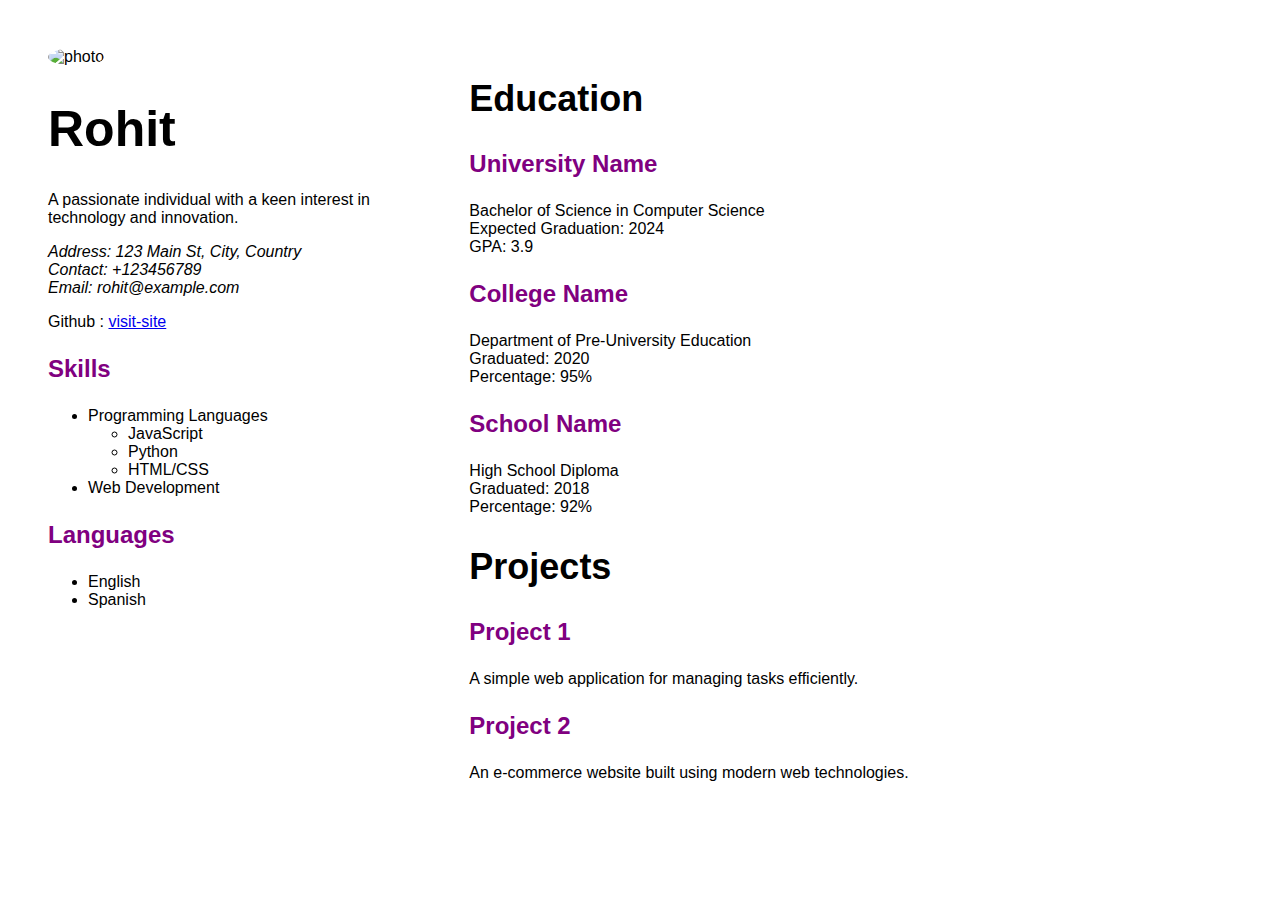
==== 4.html @ b392b485 "Create 4.html" ====
<!DOCTYPE html>
<html>
<head>
    <title>Resume</title>
    <style> 
        body {
            font-family: Arial, sans-serif;
            text-align: center;
        }
        .container {
            display: inline-block;
            text-align: left;
        }
        h1 {
            font-size: 50px;
        }
        h2 {
            font-size: 36px;
        }
        h3 {
            font-size: 24px;
            color: purple;
        }
        h4 {
            color: purple;
        }
        img {
            border-radius: 50%;
        }
        .full {
            width: 100%;
            margin: 20px;
            display: grid;
            grid-template-columns: 2fr 4fr;
        }
        .left {
            position: initial;
            padding: 20px;
        }
        .right {
            position: initial;
            padding: 20px;
        }
    </style>
</head>
<body>
<div class="container">
    <div class="full">
        <div class="left">
            <img src="photo.jpg" alt="photo"/>
            <h1>Rohit </h1>
            <p>A passionate individual with a keen interest in technology and innovation.</p>
            <address>
                Address: 123 Main St, City, Country<br>
                Contact: +123456789<br>
                Email: rohit@example.com
            </address>
            <p>Github : <a href = "https://github.com/saadhussain01306">visit-site</a></p>
            <h3>Skills</h3>
            <ul>
                <li>Programming Languages
                    <ul>
                        <li>JavaScript</li>
                        <li>Python</li>
                        <li>HTML/CSS</li>
                    </ul>
                </li>
                <li>Web Development</li>
            </ul>
            <h3>Languages</h3>
            <ul>
                <li>English</li>
                <li>Spanish</li>
            </ul>
        </div>
        <div class="right">
            <h2>Education</h2>
            <h3>University Name</h3>
            <p>Bachelor of Science in Computer Science<br>
                Expected Graduation: 2024<br>
                GPA: 3.9</p>
            <h3>College Name</h3>
            <p>Department of Pre-University Education<br>
                Graduated: 2020<br>
                Percentage: 95%</p>
            <h3>School Name</h3>
            <p>High School Diploma<br>
                Graduated: 2018<br>
                Percentage: 92%</p>
            <h2>Projects</h2>
            <div>
                <h3>Project 1</h3>
                <p>A simple web application for managing tasks efficiently.</p>
            </div>
            <div>
                <h3>Project 2</h3>
                <p>An e-commerce website built using modern web technologies.</p>
            </div>
        </div>
    </div>
</div>
</body>
</html>
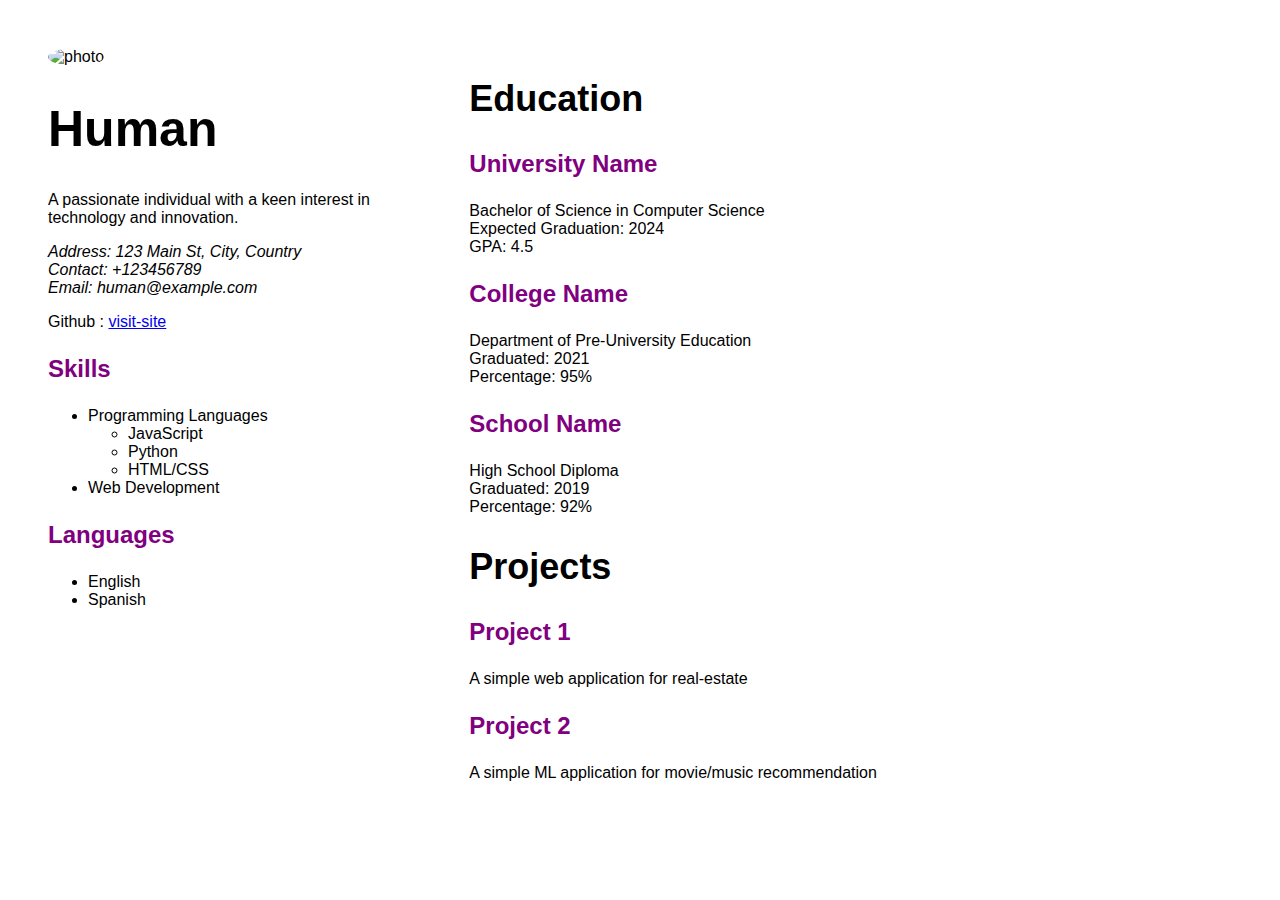
==== commit 766e6373: "Update 4.html" ====
--- a/4.html
+++ b/4.html
@@ -48,14 +48,14 @@
     <div class="full">
         <div class="left">
             <img src="photo.jpg" alt="photo"/>
-            <h1>Rohit </h1>
+            <h1>Human </h1>
             <p>A passionate individual with a keen interest in technology and innovation.</p>
             <address>
                 Address: 123 Main St, City, Country<br>
                 Contact: +123456789<br>
-                Email: rohit@example.com
+                Email: human@example.com
             </address>
-            <p>Github : <a href = "https://github.com/saadhussain01306">visit-site</a></p>
+            <p>Github : <a href = "https://github.com">visit-site</a></p>
             <h3>Skills</h3>
             <ul>
                 <li>Programming Languages
@@ -78,23 +78,23 @@
             <h3>University Name</h3>
             <p>Bachelor of Science in Computer Science<br>
                 Expected Graduation: 2024<br>
-                GPA: 3.9</p>
+                GPA: 4.5</p>
             <h3>College Name</h3>
             <p>Department of Pre-University Education<br>
-                Graduated: 2020<br>
+                Graduated: 2021<br>
                 Percentage: 95%</p>
             <h3>School Name</h3>
             <p>High School Diploma<br>
-                Graduated: 2018<br>
+                Graduated: 2019<br>
                 Percentage: 92%</p>
             <h2>Projects</h2>
             <div>
                 <h3>Project 1</h3>
-                <p>A simple web application for managing tasks efficiently.</p>
+                <p>A simple web application for real-estate </p>
             </div>
             <div>
                 <h3>Project 2</h3>
-                <p>An e-commerce website built using modern web technologies.</p>
+                <p>A simple ML application for movie/music recommendation</p>
             </div>
         </div>
     </div>
